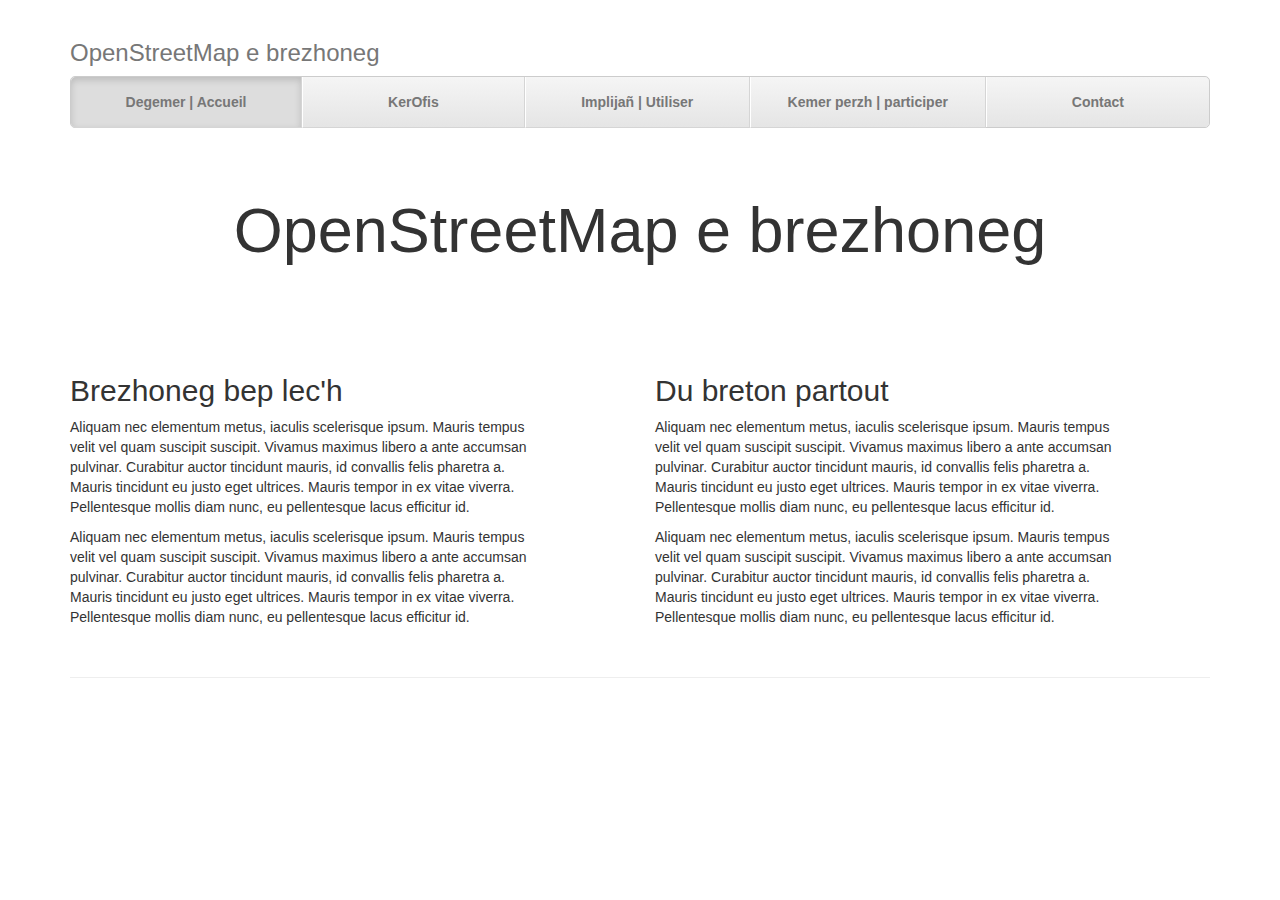
==== index.html @ fdc5bade "First commit" ====
<!DOCTYPE html>
<html lang="fr">
  <head>
    <meta charset="utf-8">
    <meta http-equiv="X-UA-Compatible" content="IE=edge">
    <meta name="viewport" content="width=device-width, initial-scale=1">
    <!-- The above 3 meta tags *must* come first in the head; any other head content must come *after* these tags -->
    <meta name="description" content="">
    <meta name="author" content="">
    <link rel="icon" href="favicon.ico">

    <title>OpenStreetMap e brezhoneg</title>

    <!-- Bootstrap core CSS -->
    <link href="bootstrap/css/bootstrap.min.css" rel="stylesheet">

    <!-- Custom styles for this template -->
    <link href="justified-nav.css" rel="stylesheet">


    <!-- HTML5 shim and Respond.js for IE8 support of HTML5 elements and media queries -->
    <!--[if lt IE 9]>
      <script src="https://oss.maxcdn.com/html5shiv/3.7.2/html5shiv.min.js"></script>
      <script src="https://oss.maxcdn.com/respond/1.4.2/respond.min.js"></script>
    <![endif]-->
  </head>

  <body>

    <div class="container">

      <!-- The justified navigation menu is meant for single line per list item.
           Multiple lines will require custom code not provided by Bootstrap. -->
      <div class="masthead">
        <h3 class="text-muted">OpenStreetMap e brezhoneg</h3>
        <nav>
          <ul class="nav nav-justified">
            <li class="active"><a href="#">Degemer | Accueil</a></li>
            <li><a href="#">KerOfis</a></li>
            <li><a href="implijan.html">Implijañ | Utiliser</a></li>
            <li><a href="kemerperzh.html">Kemer perzh | participer</a></li>
            <li><a href="#">Contact</a></li>
          </ul>
        </nav>
      </div>

      <!-- Jumbotron -->
      <div class="jumbotron">
        <h1>OpenStreetMap e brezhoneg</h1>
        <!--<p class="lead">Ur frazenn e brezhoneg.</p>
        <p class="lead">Une phrase en français.</p>-->
      </div>

      <!-- Example row of columns -->
      <div class="row">
        <div class="col-md-5">
          <h2>Brezhoneg bep lec'h</h2>
          <p>Aliquam nec elementum metus, iaculis scelerisque ipsum. Mauris tempus velit vel quam suscipit suscipit. Vivamus maximus libero a ante accumsan pulvinar. Curabitur auctor tincidunt mauris, id convallis felis pharetra a. Mauris tincidunt eu justo eget ultrices. Mauris tempor in ex vitae viverra. Pellentesque mollis diam nunc, eu pellentesque lacus efficitur id.</p>
          <p>Aliquam nec elementum metus, iaculis scelerisque ipsum. Mauris tempus velit vel quam suscipit suscipit. Vivamus maximus libero a ante accumsan pulvinar. Curabitur auctor tincidunt mauris, id convallis felis pharetra a. Mauris tincidunt eu justo eget ultrices. Mauris tempor in ex vitae viverra. Pellentesque mollis diam nunc, eu pellentesque lacus efficitur id. </p>
        </div>
        <div class="col-md-1">
        </div>
        <div class="col-md-5">
          <h2>Du breton partout</h2>
          <p>Aliquam nec elementum metus, iaculis scelerisque ipsum. Mauris tempus velit vel quam suscipit suscipit. Vivamus maximus libero a ante accumsan pulvinar. Curabitur auctor tincidunt mauris, id convallis felis pharetra a. Mauris tincidunt eu justo eget ultrices. Mauris tempor in ex vitae viverra. Pellentesque mollis diam nunc, eu pellentesque lacus efficitur id.</p>
          <p>Aliquam nec elementum metus, iaculis scelerisque ipsum. Mauris tempus velit vel quam suscipit suscipit. Vivamus maximus libero a ante accumsan pulvinar. Curabitur auctor tincidunt mauris, id convallis felis pharetra a. Mauris tincidunt eu justo eget ultrices. Mauris tempor in ex vitae viverra. Pellentesque mollis diam nunc, eu pellentesque lacus efficitur id. </p>
       </div>
      </div>

<!--
      <div class="page-header">
        <h1>Implijañ | Utiliser</h1>
      </div>
      <p>
        <button type="button" class="btn btn-lg btn-default">Ar gartenn | La carte</button>
        &nbsp;&nbsp;
        <button type="button" class="btn btn-lg btn-default">Stadegoù | Statistiques</button>
        &nbsp;&nbsp;
        <button type="button" class="btn btn-lg btn-default">&nbsp;&nbsp;?&nbsp;&nbsp; | &nbsp;&nbsp;?&nbsp;&nbsp;</button>
        &nbsp;&nbsp;
        <button type="button" class="btn btn-lg btn-default">&nbsp;&nbsp;?&nbsp;&nbsp; | &nbsp;&nbsp;?&nbsp;&nbsp;</button>
      </p>

      <div class="page-header">
        <h1>Kemer perzh | Participer</h1>
      </div>
      <p>
        <button type="button" class="btn btn-lg btn-default">? | Tableau de bord communal</button>
        &nbsp;&nbsp;
        <button type="button" class="btn btn-lg btn-default">? | Modification en masse</button>
        &nbsp;&nbsp;
        <button type="button" class="btn btn-lg btn-default">&nbsp;&nbsp;?&nbsp;&nbsp; | &nbsp;&nbsp;?&nbsp;&nbsp;</button>
        &nbsp;&nbsp;
        <button type="button" class="btn btn-lg btn-default">&nbsp;&nbsp;?&nbsp;&nbsp; | &nbsp;&nbsp;?&nbsp;&nbsp;</button>
      </p>
-->


      <!-- Site footer -->
      <footer class="footer">
        <p>&nbsp;</p>
      </footer>

    </div> <!-- /container -->

  </body>
</html>
---- justified-nav.css ----
body {
  padding-top: 20px;
}

.footer {
  padding-top: 40px;
  padding-bottom: 40px;
  margin-top: 40px;
  border-top: 1px solid #eee;
}

/* Main marketing message and sign up button */
.jumbotron {
  text-align: center;
  background-color: transparent;
}
.jumbotron .btn {
  padding: 14px 24px;
  font-size: 21px;
}

/* Customize the nav-justified links to be fill the entire space of the .navbar */

.nav-justified {
  background-color: #eee;
  border: 1px solid #ccc;
  border-radius: 5px;
}
.nav-justified > li > a {
  padding-top: 15px;
  padding-bottom: 15px;
  margin-bottom: 0;
  font-weight: bold;
  color: #777;
  text-align: center;
  background-color: #e5e5e5; /* Old browsers */
  background-image: -webkit-gradient(linear, left top, left bottom, from(#f5f5f5), to(#e5e5e5));
  background-image: -webkit-linear-gradient(top, #f5f5f5 0%, #e5e5e5 100%);
  background-image:      -o-linear-gradient(top, #f5f5f5 0%, #e5e5e5 100%);
  background-image:         linear-gradient(to bottom, #f5f5f5 0%,#e5e5e5 100%);
  filter: progid:DXImageTransform.Microsoft.gradient( startColorstr='#f5f5f5', endColorstr='#e5e5e5',GradientType=0 ); /* IE6-9 */
  background-repeat: repeat-x; /* Repeat the gradient */
  border-bottom: 1px solid #d5d5d5;
}
.nav-justified > .active > a,
.nav-justified > .active > a:hover,
.nav-justified > .active > a:focus {
  background-color: #ddd;
  background-image: none;
  -webkit-box-shadow: inset 0 3px 7px rgba(0,0,0,.15);
          box-shadow: inset 0 3px 7px rgba(0,0,0,.15);
}
.nav-justified > li:first-child > a {
  border-radius: 5px 5px 0 0;
}
.nav-justified > li:last-child > a {
  border-bottom: 0;
  border-radius: 0 0 5px 5px;
}

@media (min-width: 768px) {
  .nav-justified {
    max-height: 52px;
  }
  .nav-justified > li > a {
    border-right: 1px solid #d5d5d5;
    border-left: 1px solid #fff;
  }
  .nav-justified > li:first-child > a {
    border-left: 0;
    border-radius: 5px 0 0 5px;
  }
  .nav-justified > li:last-child > a {
    border-right: 0;
    border-radius: 0 5px 5px 0;
  }
}

/* Responsive: Portrait tablets and up */
@media screen and (min-width: 768px) {
  /* Remove the padding we set earlier */
  .masthead,
  .marketing,
  .footer {
    padding-right: 0;
    padding-left: 0;
  }
}
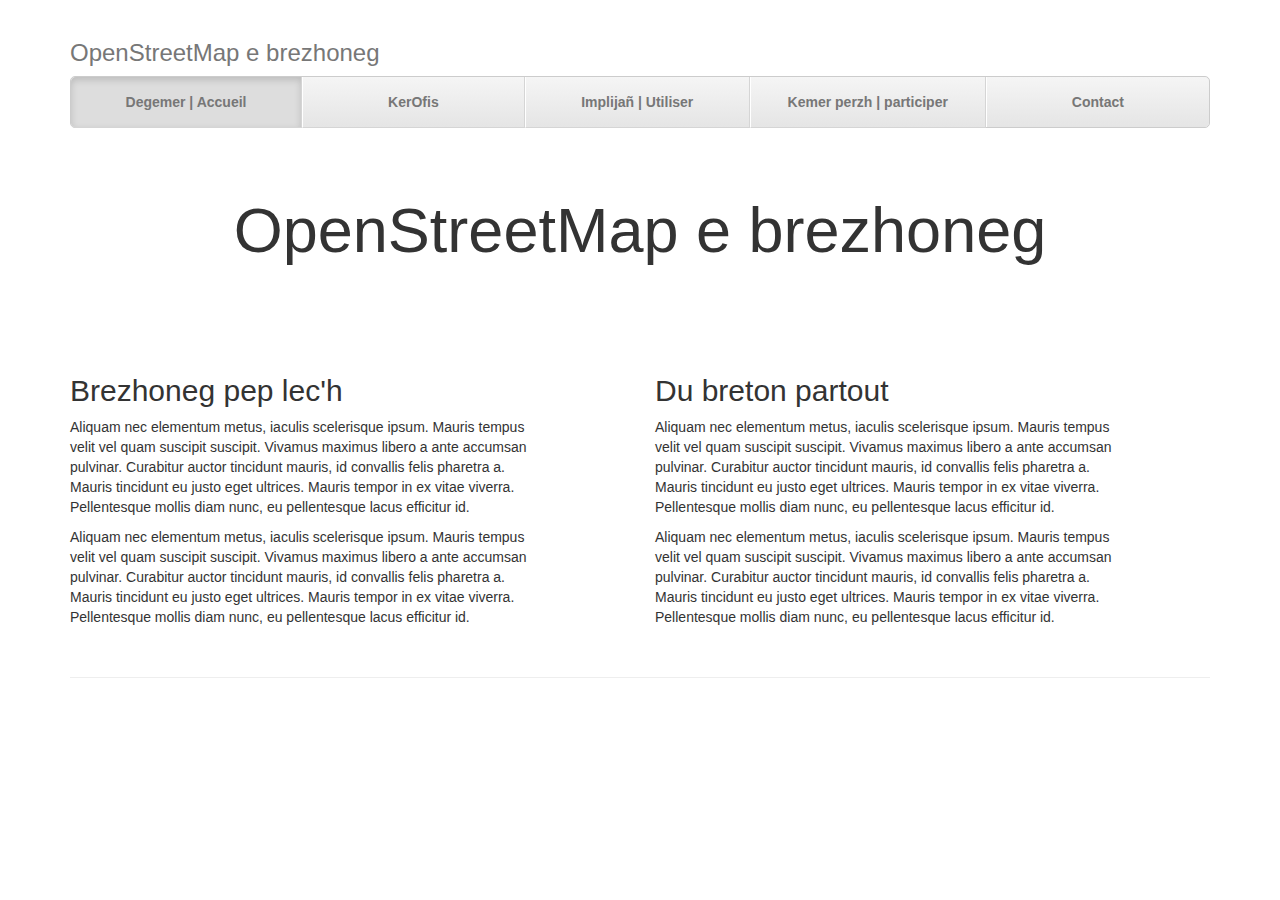
==== commit ecac247c: "Update index.html" ====
--- a/index.html
+++ b/index.html
@@ -54,7 +54,7 @@
       <!-- Example row of columns -->
       <div class="row">
         <div class="col-md-5">
-          <h2>Brezhoneg bep lec'h</h2>
+          <h2>Brezhoneg pep lec'h</h2>
           <p>Aliquam nec elementum metus, iaculis scelerisque ipsum. Mauris tempus velit vel quam suscipit suscipit. Vivamus maximus libero a ante accumsan pulvinar. Curabitur auctor tincidunt mauris, id convallis felis pharetra a. Mauris tincidunt eu justo eget ultrices. Mauris tempor in ex vitae viverra. Pellentesque mollis diam nunc, eu pellentesque lacus efficitur id.</p>
           <p>Aliquam nec elementum metus, iaculis scelerisque ipsum. Mauris tempus velit vel quam suscipit suscipit. Vivamus maximus libero a ante accumsan pulvinar. Curabitur auctor tincidunt mauris, id convallis felis pharetra a. Mauris tincidunt eu justo eget ultrices. Mauris tempor in ex vitae viverra. Pellentesque mollis diam nunc, eu pellentesque lacus efficitur id. </p>
         </div>
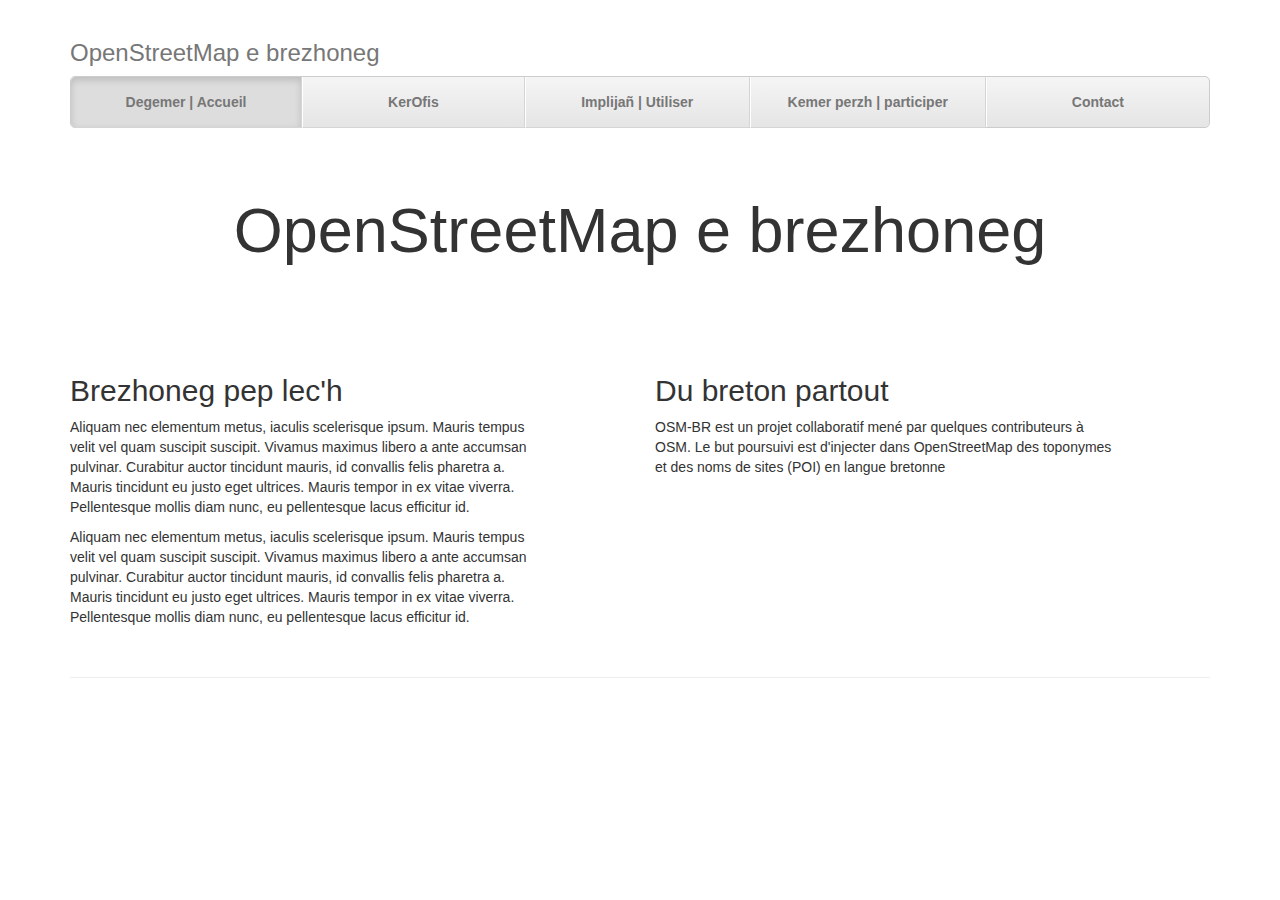
==== commit 17afc9e5: "Update index.html" ====
--- a/index.html
+++ b/index.html
@@ -62,8 +62,8 @@
         </div>
         <div class="col-md-5">
           <h2>Du breton partout</h2>
-          <p>Aliquam nec elementum metus, iaculis scelerisque ipsum. Mauris tempus velit vel quam suscipit suscipit. Vivamus maximus libero a ante accumsan pulvinar. Curabitur auctor tincidunt mauris, id convallis felis pharetra a. Mauris tincidunt eu justo eget ultrices. Mauris tempor in ex vitae viverra. Pellentesque mollis diam nunc, eu pellentesque lacus efficitur id.</p>
-          <p>Aliquam nec elementum metus, iaculis scelerisque ipsum. Mauris tempus velit vel quam suscipit suscipit. Vivamus maximus libero a ante accumsan pulvinar. Curabitur auctor tincidunt mauris, id convallis felis pharetra a. Mauris tincidunt eu justo eget ultrices. Mauris tempor in ex vitae viverra. Pellentesque mollis diam nunc, eu pellentesque lacus efficitur id. </p>
+          <p>OSM-BR est un projet collaboratif mené par quelques contributeurs à OSM. Le but poursuivi est d'injecter dans OpenStreetMap des toponymes et des noms de sites (POI) en langue bretonne</p>
+          <p></p>
        </div>
       </div>
 
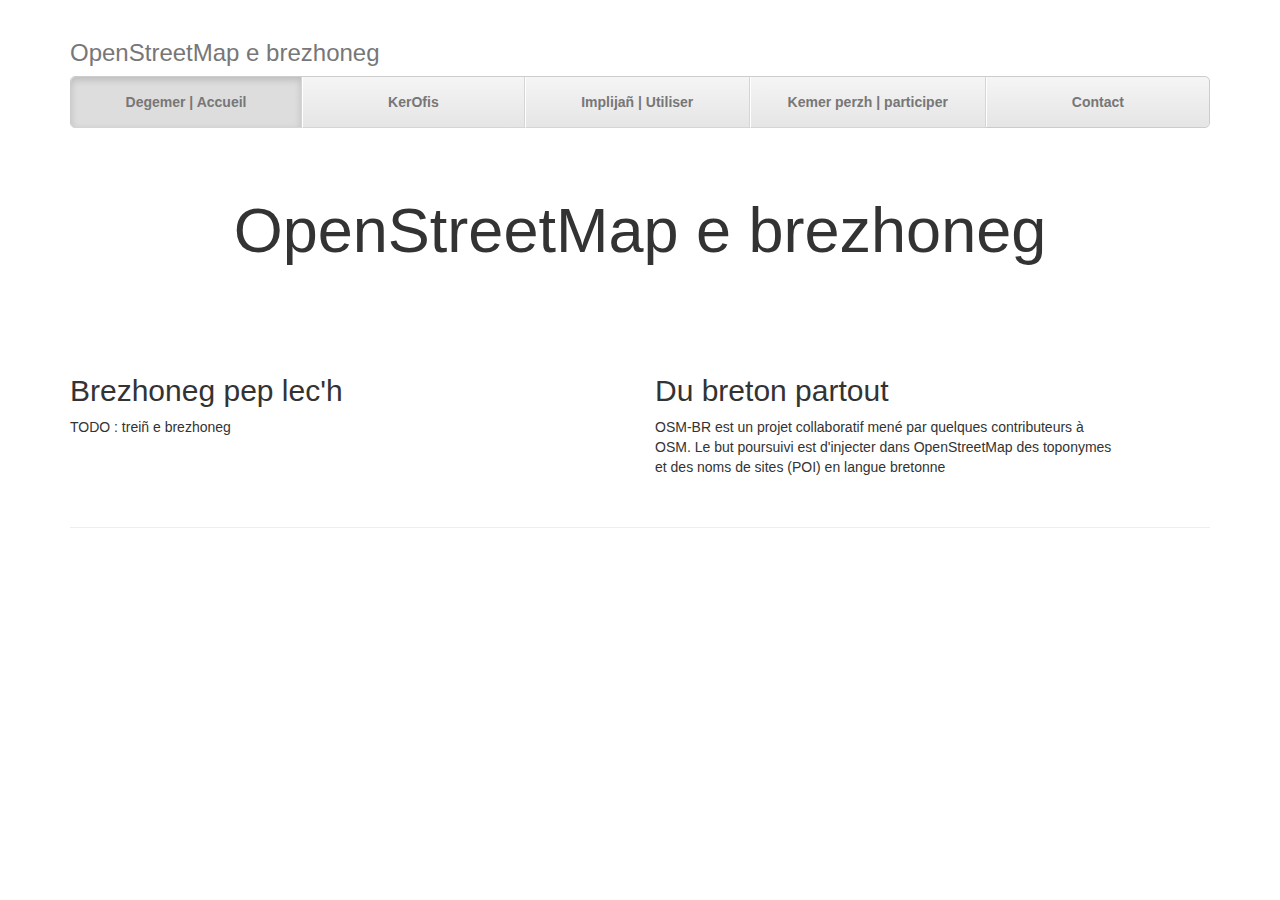
==== commit 799e30c2: "Update index.html" ====
--- a/index.html
+++ b/index.html
@@ -55,8 +55,7 @@
       <div class="row">
         <div class="col-md-5">
           <h2>Brezhoneg pep lec'h</h2>
-          <p>Aliquam nec elementum metus, iaculis scelerisque ipsum. Mauris tempus velit vel quam suscipit suscipit. Vivamus maximus libero a ante accumsan pulvinar. Curabitur auctor tincidunt mauris, id convallis felis pharetra a. Mauris tincidunt eu justo eget ultrices. Mauris tempor in ex vitae viverra. Pellentesque mollis diam nunc, eu pellentesque lacus efficitur id.</p>
-          <p>Aliquam nec elementum metus, iaculis scelerisque ipsum. Mauris tempus velit vel quam suscipit suscipit. Vivamus maximus libero a ante accumsan pulvinar. Curabitur auctor tincidunt mauris, id convallis felis pharetra a. Mauris tincidunt eu justo eget ultrices. Mauris tempor in ex vitae viverra. Pellentesque mollis diam nunc, eu pellentesque lacus efficitur id. </p>
+          <p>TODO : treiñ e brezhoneg</p>
         </div>
         <div class="col-md-1">
         </div>
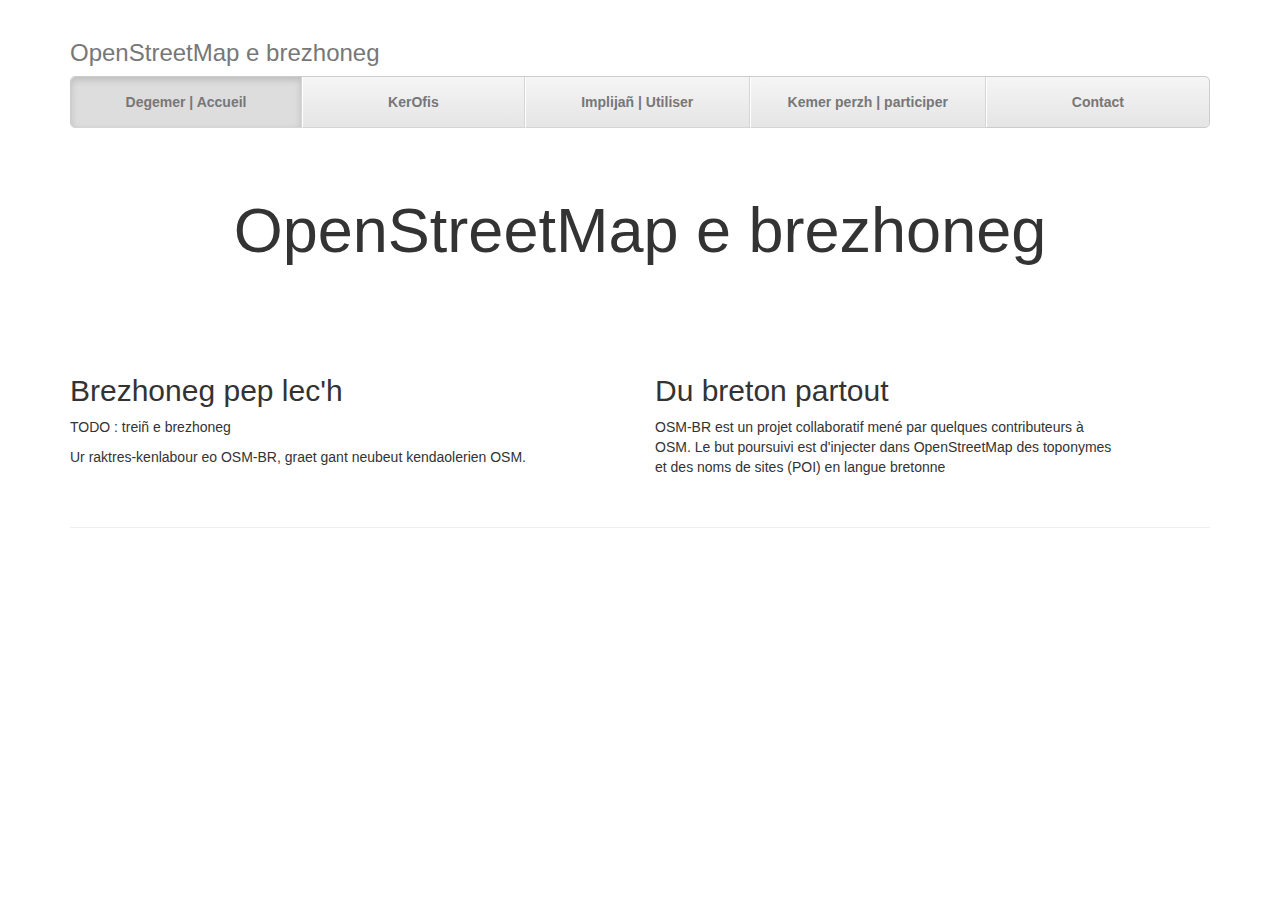
==== commit c906eafe: "Update index.html" ====
--- a/index.html
+++ b/index.html
@@ -56,6 +56,7 @@
         <div class="col-md-5">
           <h2>Brezhoneg pep lec'h</h2>
           <p>TODO : treiñ e brezhoneg</p>
+          <p>Ur raktres-kenlabour eo OSM-BR, graet gant neubeut kendaolerien OSM.</p>
         </div>
         <div class="col-md-1">
         </div>
